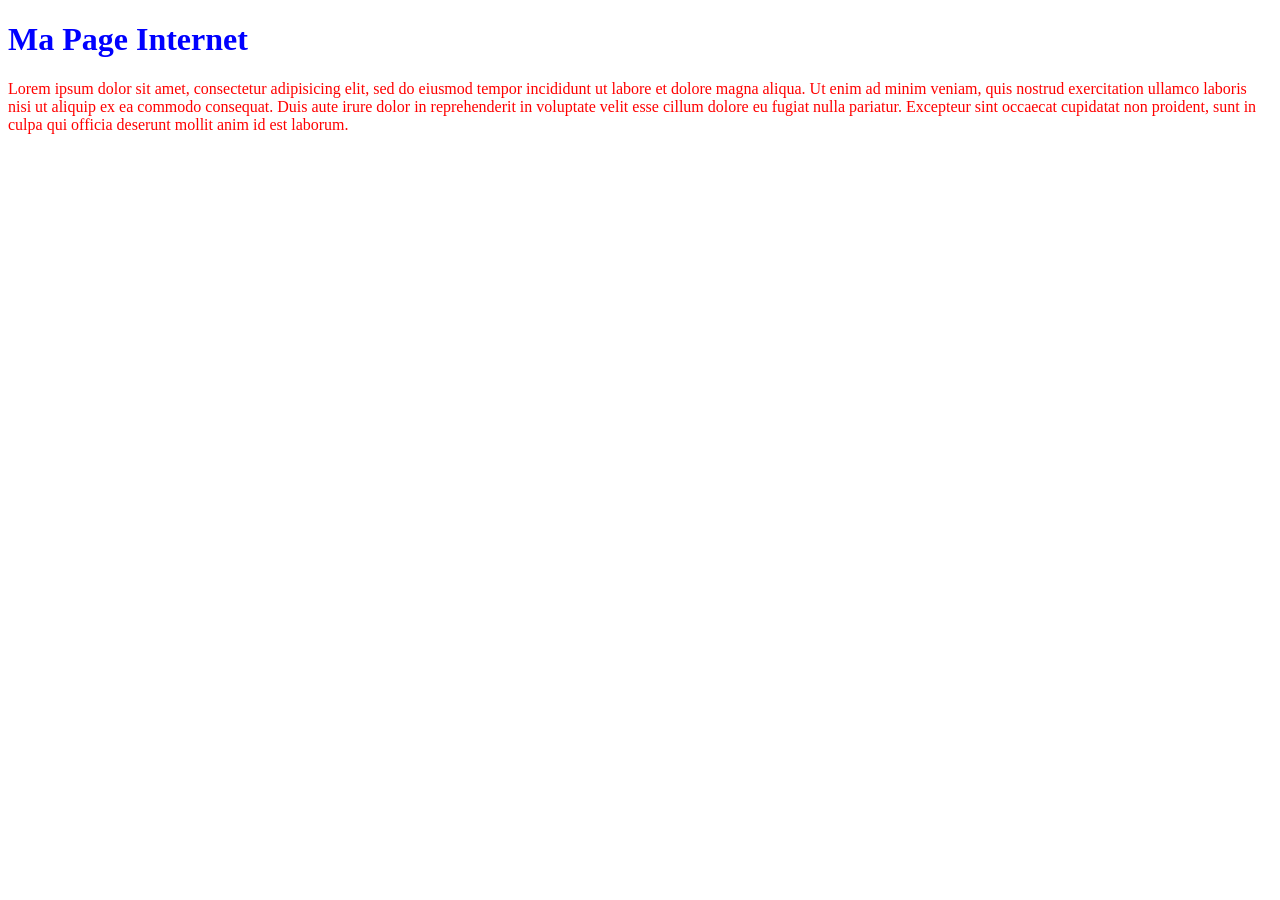
==== index.html @ 5087b176 "AddedNewFiles" ====
<!DOCTYPE html>
<html>
<head>
	<title>Ma Page Internet</title>
	<link rel="stylesheet" type="text/css" href="style/style.css">
</head>
<body>
	<h1 id="title">Ma Page Internet</h1>
	<p class="bodytext">Lorem ipsum dolor sit amet, consectetur adipisicing elit, sed do eiusmod
	tempor incididunt ut labore et dolore magna aliqua. Ut enim ad minim veniam,
	quis nostrud exercitation ullamco laboris nisi ut aliquip ex ea commodo
	consequat. Duis aute irure dolor in reprehenderit in voluptate velit esse
	cillum dolore eu fugiat nulla pariatur. Excepteur sint occaecat cupidatat non
	proident, sunt in culpa qui officia deserunt mollit anim id est laborum.</p>
</body>
</html>
---- style/style.css ----
#title{
	color: blue;
}

.bodytext{
	color: red;
}
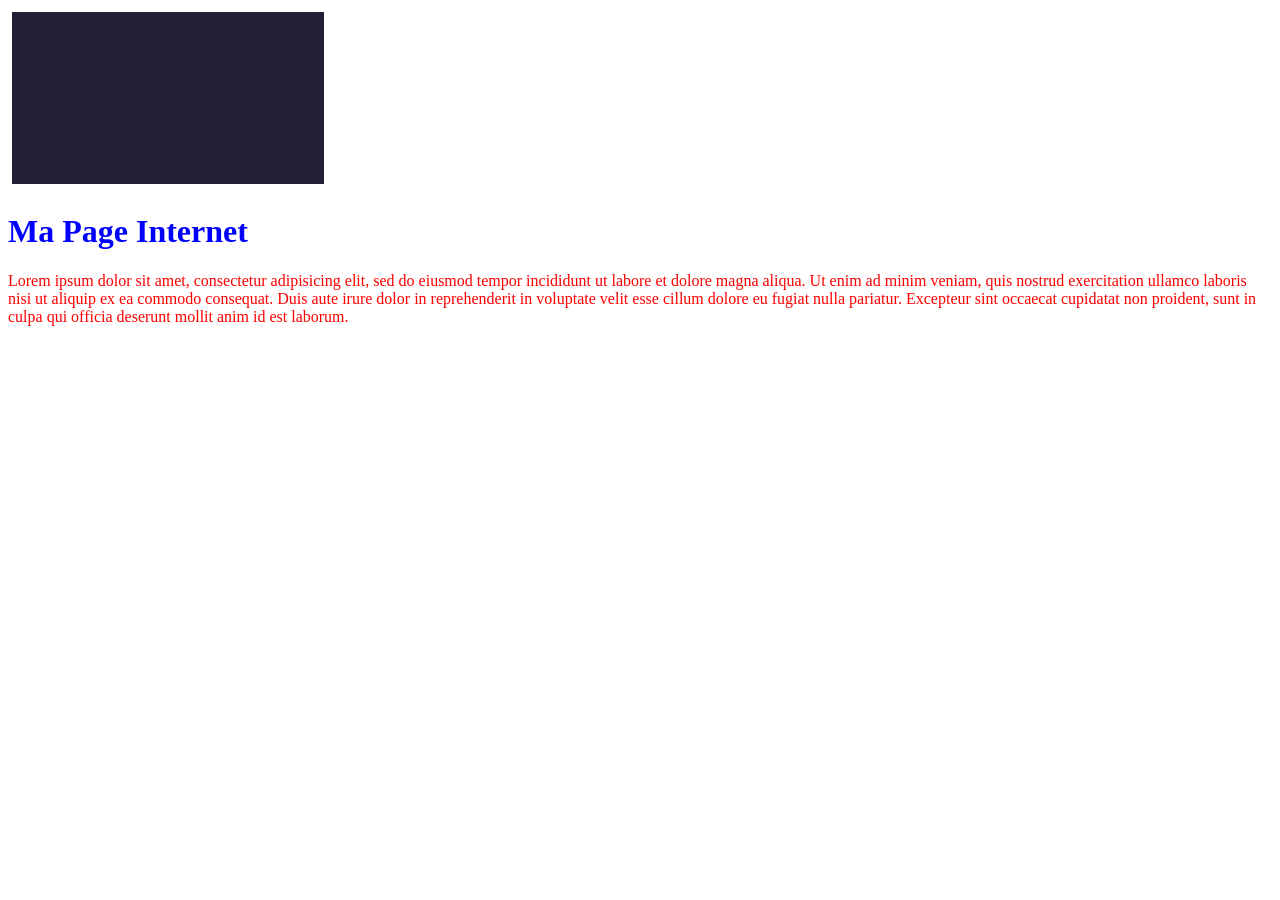
==== commit 55c13f95: "add img" ====
--- a/index.html
+++ b/index.html
@@ -4,7 +4,7 @@
 	<title>Ma Page Internet</title>
 	<link rel="stylesheet" type="text/css" href="style/style.css">
 </head>
-<body>
+<body><img src="img/background.png">
 	<h1 id="title">Ma Page Internet</h1>
 	<p class="bodytext">Lorem ipsum dolor sit amet, consectetur adipisicing elit, sed do eiusmod
 	tempor incididunt ut labore et dolore magna aliqua. Ut enim ad minim veniam,
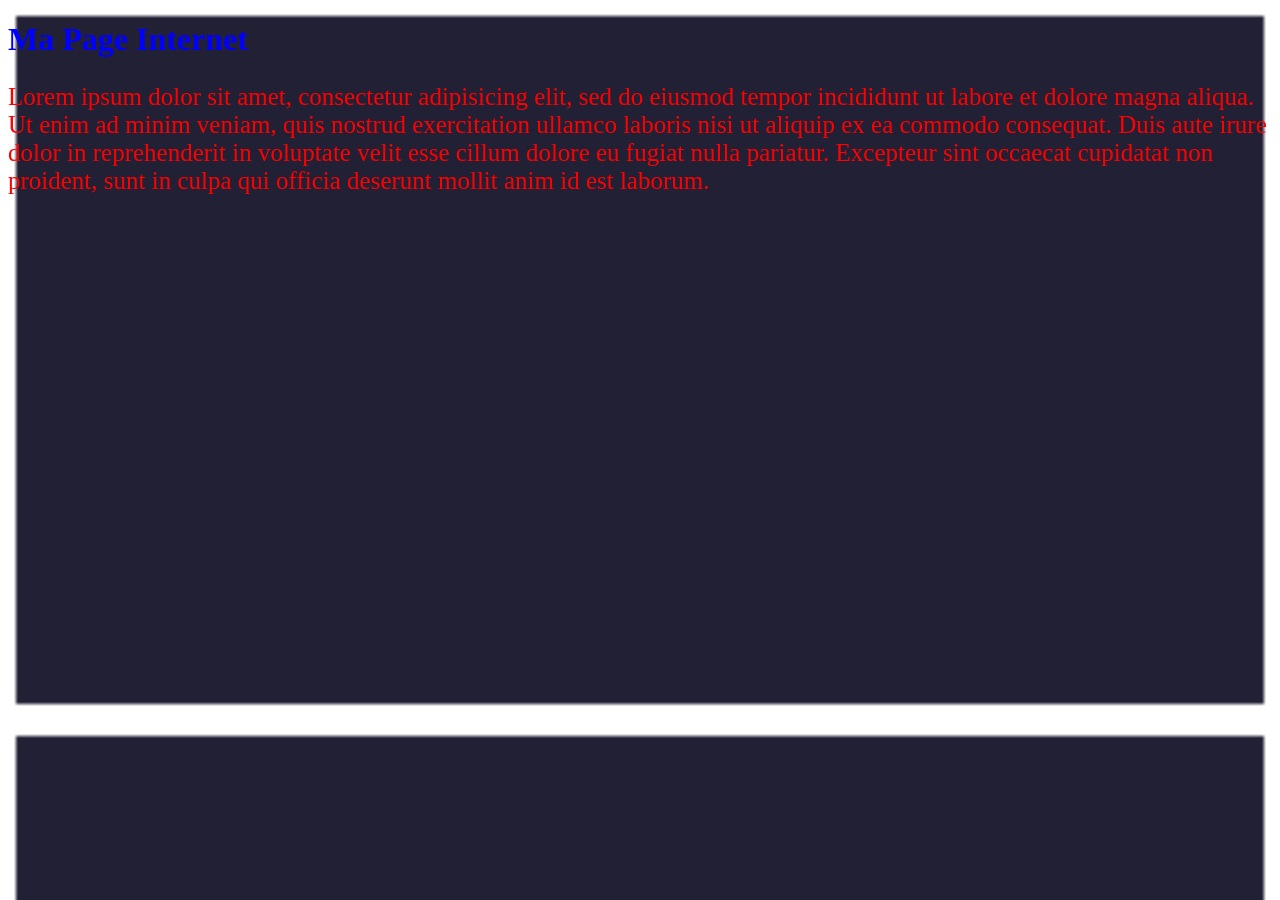
==== commit 7e372e3a: "addbackground" ====
--- a/index.html
+++ b/index.html
@@ -2,9 +2,27 @@
 <html>
 <head>
 	<title>Ma Page Internet</title>
+	<style type="text/css">
+		body{
+			background-image:url(img/background.png);
+			background-size: cover;
+			background-attachment: scroll;
+		}
+		.content{
+			background: black;
+			width: 100%;
+			padding: 40px;
+			margin: 100px auto;
+			font-family: calibri;
+		}
+		p{
+			font-size:  25px;
+			color: white;
+		}
+	</style>
 	<link rel="stylesheet" type="text/css" href="style/style.css">
 </head>
-<body><img src="img/background.png">
+<body >
 	<h1 id="title">Ma Page Internet</h1>
 	<p class="bodytext">Lorem ipsum dolor sit amet, consectetur adipisicing elit, sed do eiusmod
 	tempor incididunt ut labore et dolore magna aliqua. Ut enim ad minim veniam,
--- a/style/style.css
+++ b/style/style.css
@@ -4,4 +4,6 @@
 
 .bodytext{
 	color: red;
+	
+
 }
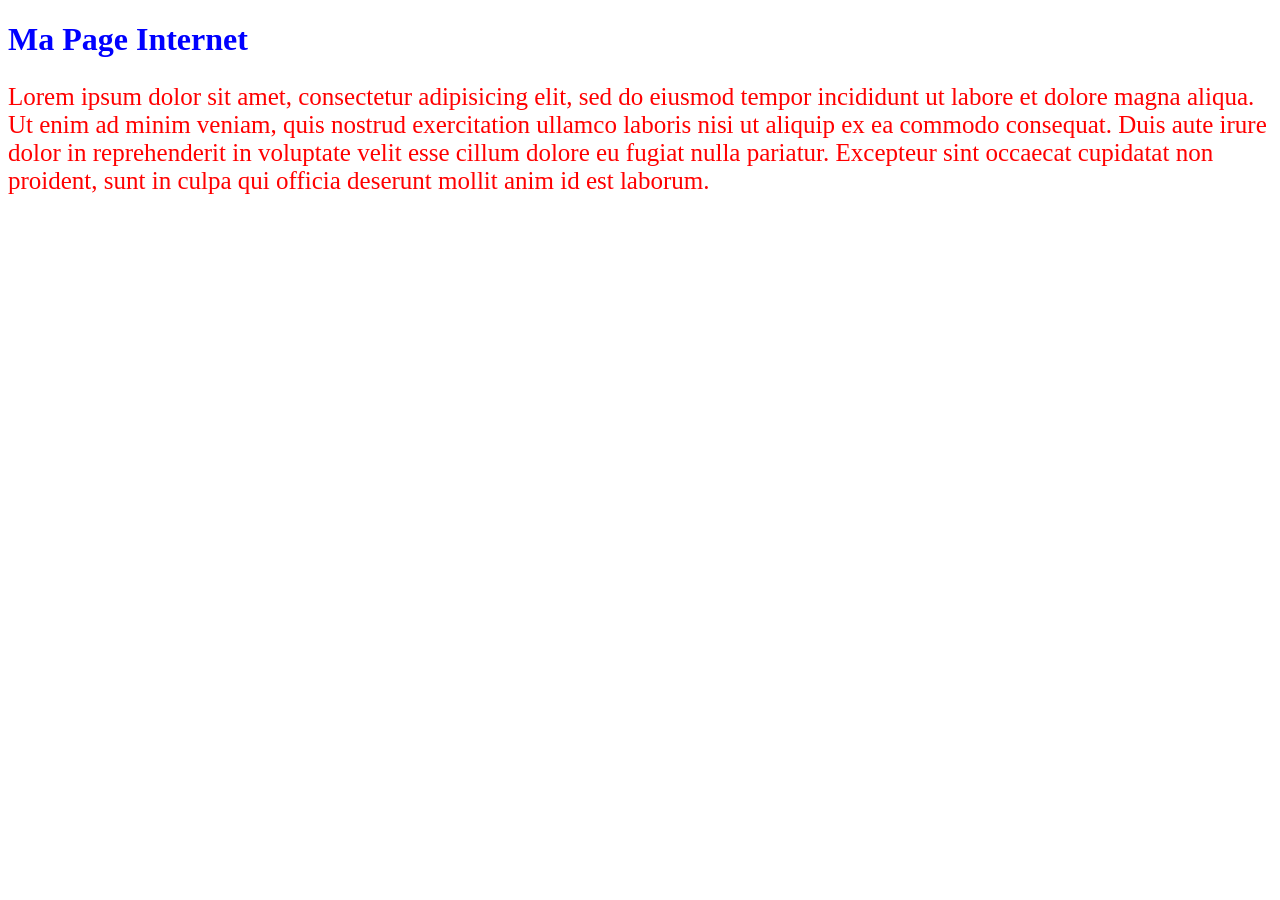
==== commit 0de24e22: "Game" ====
--- a/index.html
+++ b/index.html
@@ -6,7 +6,7 @@
 		body{
 			background-image:url(img/background.png);
 			background-size: cover;
-			background-attachment: scroll;
+			background-attachment: fixed;
 		}
 		.content{
 			background: black;
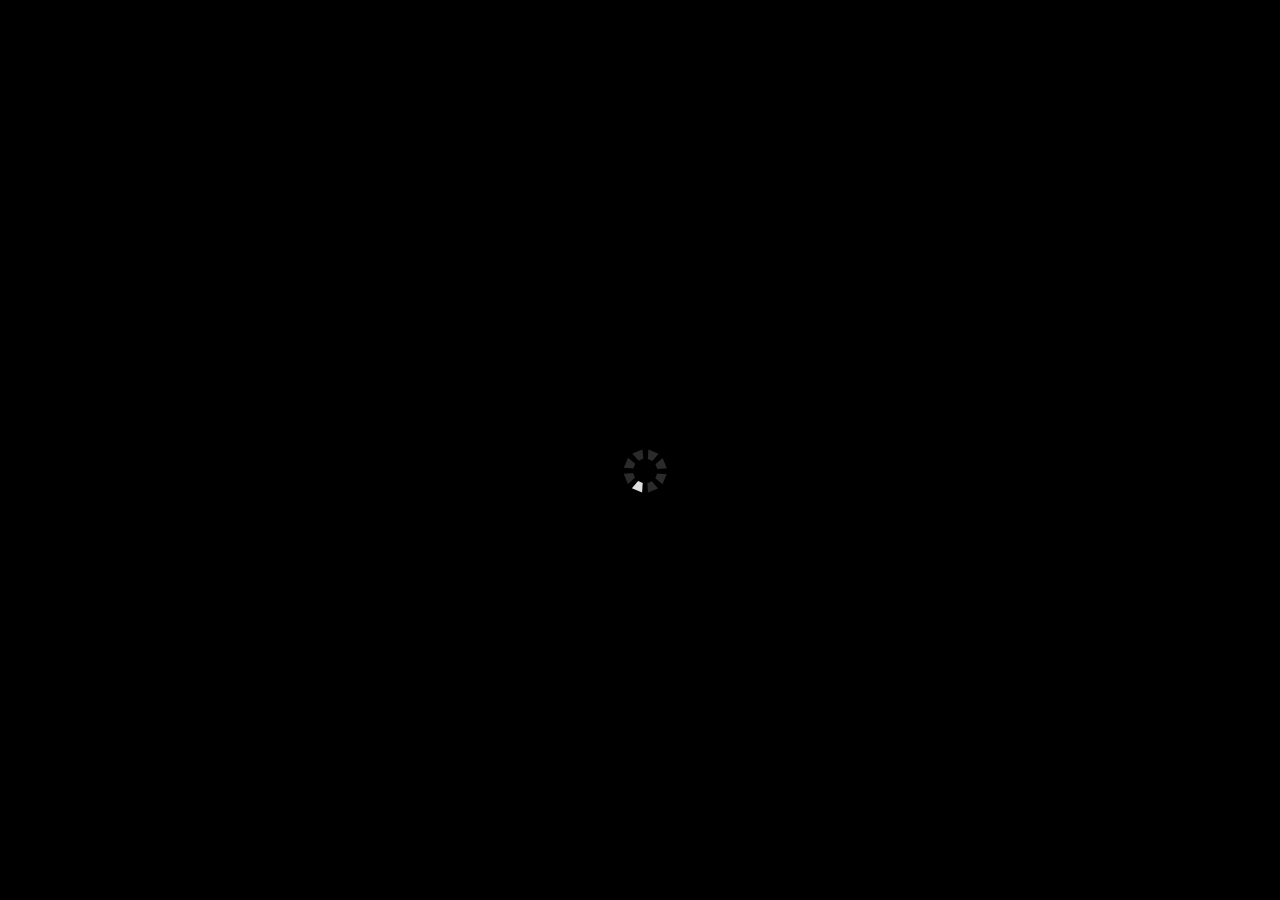
==== commit afd81571: "jo" ====
--- a/index.html
+++ b/index.html
@@ -1,34 +1,268 @@
 <!DOCTYPE html>
-<html>
+<html xmlns='http://www.w3.org/1999/xhtml' lang='' xml:lang=''>
 <head>
-	<title>Ma Page Internet</title>
-	<style type="text/css">
-		body{
-			background-image:url(img/background.png);
-			background-size: cover;
-			background-attachment: fixed;
-		}
-		.content{
-			background: black;
-			width: 100%;
-			padding: 40px;
-			margin: 100px auto;
-			font-family: calibri;
-		}
-		p{
-			font-size:  25px;
+	<meta charset='utf-8' />
+	<meta name='viewport' content='width=device-width, user-scalable=no' />
+	<link id='-gd-engine-icon' rel='icon' type='image/png' href='favicon.png' />
+	<title>Platformer 2D</title>
+	<style type='text/css'>
+
+		body {
+			touch-action: none;
+			margin: 0;
+			border: 0 none;
+			padding: 0;
+			text-align: center;
+			background-color: black;
+		}
+
+		#canvas {
+			display: block;
+			margin: 0;
 			color: white;
 		}
+
+		#canvas:focus {
+			outline: none;
+		}
+
+		.godot {
+			font-family: 'Noto Sans', 'Droid Sans', Arial, sans-serif;
+			color: #e0e0e0;
+			background-color: #3b3943;
+			background-image: linear-gradient(to bottom, #403e48, #35333c);
+			border: 1px solid #45434e;
+			box-shadow: 0 0 1px 1px #2f2d35;
+		}
+
+
+		/* Status display
+		 * ============== */
+
+		#status {
+			position: absolute;
+			left: 0;
+			top: 0;
+			right: 0;
+			bottom: 0;
+			display: flex;
+			justify-content: center;
+			align-items: center;
+			/* don't consume click events - make children visible explicitly */
+			visibility: hidden;
+		}
+
+		#status-progress {
+			width: 366px;
+			height: 7px;
+			background-color: #38363A;
+			border: 1px solid #444246;
+			padding: 1px;
+			box-shadow: 0 0 2px 1px #1B1C22;
+			border-radius: 2px;
+			visibility: visible;
+		}
+
+		@media only screen and (orientation:portrait) {
+			#status-progress {
+				width: 61.8%;
+			}
+		}
+
+		#status-progress-inner {
+			height: 100%;
+			width: 0;
+			box-sizing: border-box;
+			transition: width 0.5s linear;
+			background-color: #202020;
+			border: 1px solid #222223;
+			box-shadow: 0 0 1px 1px #27282E;
+			border-radius: 3px;
+		}
+
+		#status-indeterminate {
+			visibility: visible;
+			position: relative;
+		}
+
+		#status-indeterminate > div {
+			width: 4.5px;
+			height: 0;
+			border-style: solid;
+			border-width: 9px 3px 0 3px;
+			border-color: #2b2b2b transparent transparent transparent;
+			transform-origin: center 21px;
+			position: absolute;
+		}
+
+		#status-indeterminate > div:nth-child(1) { transform: rotate( 22.5deg); }
+		#status-indeterminate > div:nth-child(2) { transform: rotate( 67.5deg); }
+		#status-indeterminate > div:nth-child(3) { transform: rotate(112.5deg); }
+		#status-indeterminate > div:nth-child(4) { transform: rotate(157.5deg); }
+		#status-indeterminate > div:nth-child(5) { transform: rotate(202.5deg); }
+		#status-indeterminate > div:nth-child(6) { transform: rotate(247.5deg); }
+		#status-indeterminate > div:nth-child(7) { transform: rotate(292.5deg); }
+		#status-indeterminate > div:nth-child(8) { transform: rotate(337.5deg); }
+
+		#status-notice {
+			margin: 0 100px;
+			line-height: 1.3;
+			visibility: visible;
+			padding: 4px 6px;
+			visibility: visible;
+		}
 	</style>
-	<link rel="stylesheet" type="text/css" href="style/style.css">
+
 </head>
-<body >
-	<h1 id="title">Ma Page Internet</h1>
-	<p class="bodytext">Lorem ipsum dolor sit amet, consectetur adipisicing elit, sed do eiusmod
-	tempor incididunt ut labore et dolore magna aliqua. Ut enim ad minim veniam,
-	quis nostrud exercitation ullamco laboris nisi ut aliquip ex ea commodo
-	consequat. Duis aute irure dolor in reprehenderit in voluptate velit esse
-	cillum dolore eu fugiat nulla pariatur. Excepteur sint occaecat cupidatat non
-	proident, sunt in culpa qui officia deserunt mollit anim id est laborum.</p>
+<body>
+	<canvas id='canvas'>
+		HTML5 canvas appears to be unsupported in the current browser.<br />
+		Please try updating or use a different browser.
+	</canvas>
+	<div id='status'>
+		<div id='status-progress' style='display: none;' oncontextmenu='event.preventDefault();'><div id ='status-progress-inner'></div></div>
+		<div id='status-indeterminate' style='display: none;' oncontextmenu='event.preventDefault();'>
+			<div></div>
+			<div></div>
+			<div></div>
+			<div></div>
+			<div></div>
+			<div></div>
+			<div></div>
+			<div></div>
+		</div>
+		<div id='status-notice' class='godot' style='display: none;'></div>
+	</div>
+
+	<script type='text/javascript' src='Platformer 2D.js'></script>
+	<script type='text/javascript'>//<![CDATA[
+
+		var engine = new Engine;
+		var setStatusMode;
+		var setStatusNotice;
+
+		(function() {
+
+			const EXECUTABLE_NAME = 'Platformer 2D';
+			const MAIN_PACK = 'Platformer 2D.pck';
+			const INDETERMINATE_STATUS_STEP_MS = 100;
+
+			var canvas = document.getElementById('canvas');
+			var statusProgress = document.getElementById('status-progress');
+			var statusProgressInner = document.getElementById('status-progress-inner');
+			var statusIndeterminate = document.getElementById('status-indeterminate');
+			var statusNotice = document.getElementById('status-notice');
+
+			var initializing = true;
+			var statusMode = 'hidden';
+
+			var animationCallbacks = [];
+			function animate(time) {
+				animationCallbacks.forEach(callback => callback(time));
+				requestAnimationFrame(animate);
+			}
+			requestAnimationFrame(animate);
+
+			function adjustCanvasDimensions() {
+				var scale = window.devicePixelRatio || 1;
+				var width = window.innerWidth;
+				var height = window.innerHeight;
+				canvas.width = width * scale;
+				canvas.height = height * scale;
+				canvas.style.width = width + "px";
+				canvas.style.height = height + "px";
+			}
+			animationCallbacks.push(adjustCanvasDimensions);
+			adjustCanvasDimensions();
+
+			setStatusMode = function setStatusMode(mode) {
+
+				if (statusMode === mode || !initializing)
+					return;
+				[statusProgress, statusIndeterminate, statusNotice].forEach(elem => {
+					elem.style.display = 'none';
+				});
+				animationCallbacks = animationCallbacks.filter(function(value) {
+					return (value != animateStatusIndeterminate);
+				});
+				switch (mode) {
+					case 'progress':
+						statusProgress.style.display = 'block';
+						break;
+					case 'indeterminate':
+						statusIndeterminate.style.display = 'block';
+						animationCallbacks.push(animateStatusIndeterminate);
+						break;
+					case 'notice':
+						statusNotice.style.display = 'block';
+						break;
+					case 'hidden':
+						break;
+					default:
+						throw new Error('Invalid status mode');
+				}
+				statusMode = mode;
+			}
+
+			function animateStatusIndeterminate(ms) {
+
+				var i = Math.floor(ms / INDETERMINATE_STATUS_STEP_MS % 8);
+				if (statusIndeterminate.children[i].style.borderTopColor == '') {
+					Array.prototype.slice.call(statusIndeterminate.children).forEach(child => {
+						child.style.borderTopColor = '';
+					});
+					statusIndeterminate.children[i].style.borderTopColor = '#dfdfdf';
+				}
+			}
+
+			setStatusNotice = function setStatusNotice(text) {
+
+				while (statusNotice.lastChild) {
+					statusNotice.removeChild(statusNotice.lastChild);
+				}
+				var lines = text.split('\n');
+				lines.forEach((line) => {
+					statusNotice.appendChild(document.createTextNode(line));
+					statusNotice.appendChild(document.createElement('br'));
+				});
+			};
+
+			engine.setProgressFunc((current, total) => {
+
+				if (total > 0) {
+					statusProgressInner.style.width = current/total * 100 + '%';
+					setStatusMode('progress');
+					if (current === total) {
+						// wait for progress bar animation
+						setTimeout(() => {
+							setStatusMode('indeterminate');
+						}, 500);
+					}
+				} else {
+					setStatusMode('indeterminate');
+				}
+			});
+
+			function displayFailureNotice(err) {
+				var msg = err.message || err;
+				console.error(msg);
+				setStatusNotice(msg);
+				setStatusMode('notice');
+				initializing = false;
+			};
+
+			if (!Engine.isWebGLAvailable()) {
+				displayFailureNotice('WebGL not available');
+			} else {
+				setStatusMode('indeterminate');
+				engine.setCanvas(canvas);
+				engine.startGame(EXECUTABLE_NAME, MAIN_PACK).then(() => {
+					setStatusMode('hidden');
+					initializing = false;
+				}, displayFailureNotice);
+			}
+		})();
+	//]]></script>
 </body>
-</html>+</html>
+
